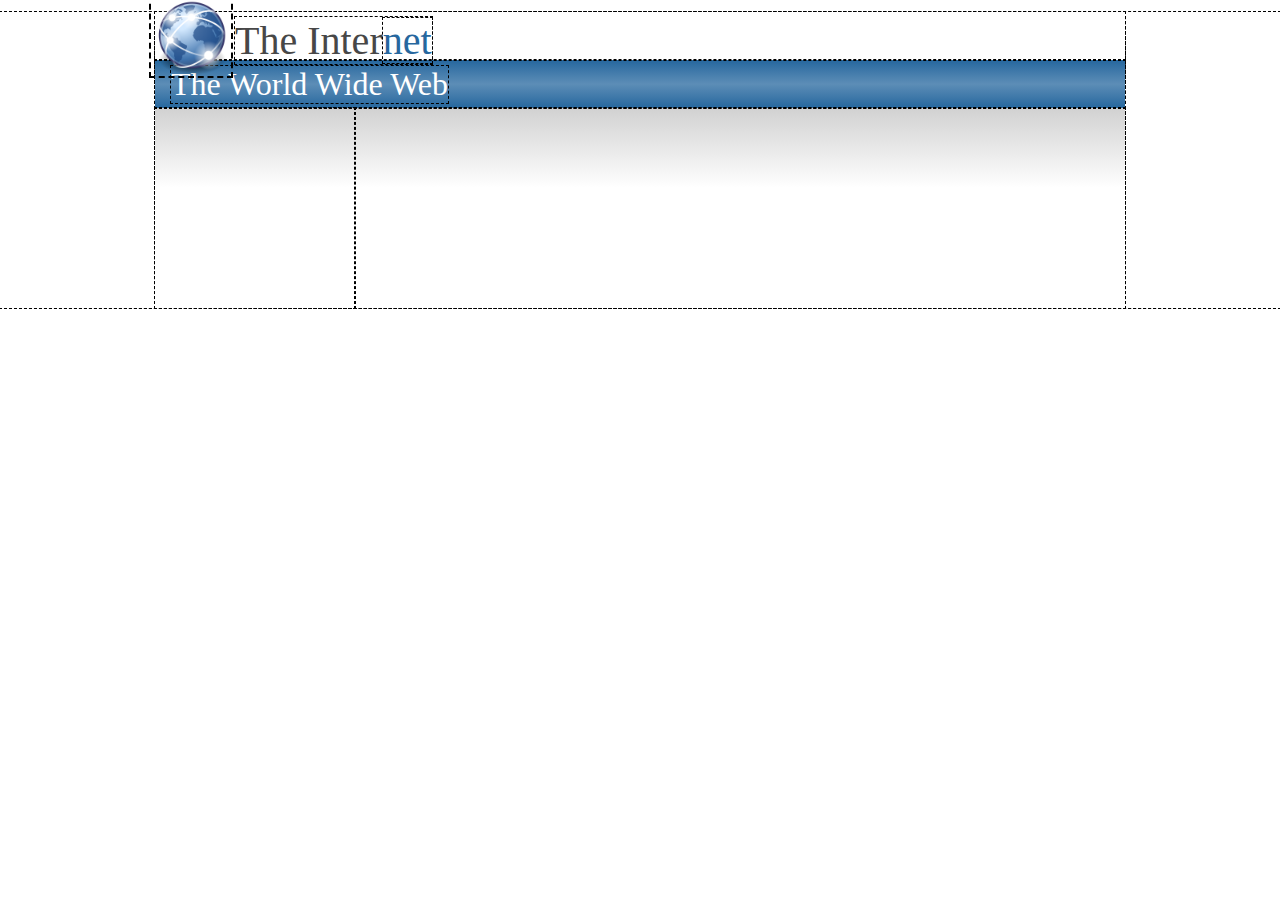
==== Octubre-25/index.html @ 481de133 "update" ====
<!DOCTYPE html>
<html lang="en">

<head>
    <meta charset="UTF-8">
    <meta name="viewport" content="width=device-width, initial-scale=1.0">
    <title>Document</title>
    <link rel="stylesheet" href="style.css">
</head>

<body>
    <section class="mainSection">
        <header>
            <div class="mainHeader">
                <img src="./images/globe.png" alt="globe">
                <h1 class="text-gray">The Inter<span class="text-blue">net</span> </h1>
            </div>
            <div class="secondaryHeader">
                <h1 class="text-white">The World Wide Web</h1>
            </div>
        </header>
        <section class="mainContent">
            <aside class="sideContent"></aside>
            <section class="primaryContent"></section>
        </section>
    </section>
</body>

</html>
---- Octubre-25/style.css ----
* {
    padding: 0px;
    margin: 0px;
    outline: 1px dashed black;
}

.mainSection {
    width: 970px;
    margin: 0 auto;
}

.text-gray {
    color: #474747;
}

.text-blue {
    color: #26679e;
}

.text-white {
    color: white;
}

.mainHeader {
    height: 48px;
    display: flex;
    align-items: center;
    box-sizing: border-box;
    padding: 8px 0px 0px 16px;
    margin-top: 12px;
}

.mainHeader>img {
    height: 100%;
    transform: scale(2) translateY(-2px);

}

.mainHeader>h1 {
    font-size: 2.5em;
    font-weight: normal;
    margin-left: 24px;
}

.secondaryHeader {
    background: #26679e;
    height: 48px;
    background: linear-gradient(180deg, #26679e 0%, rgba(38, 103, 158, 0.75) 50%, #26679e 100%);
    box-sizing: border-box;
    display: flex;
    align-items: center;
    padding-left: 16px;
}

.secondaryHeader>h1 {
    font-size: 2em;
    font-weight: normal;
}

.mainContent{
    display: flex;
    flex-direction: row;
    background: rgba(116,116,116,0.33);
background: linear-gradient(180deg,rgba(116,116,116,0.33) 0%, #ffffff 40%);
}

.sideContent {
    height: 200px;
    width: 200px;
}

.primaryContent {
    height: 200px;
    flex:1
}
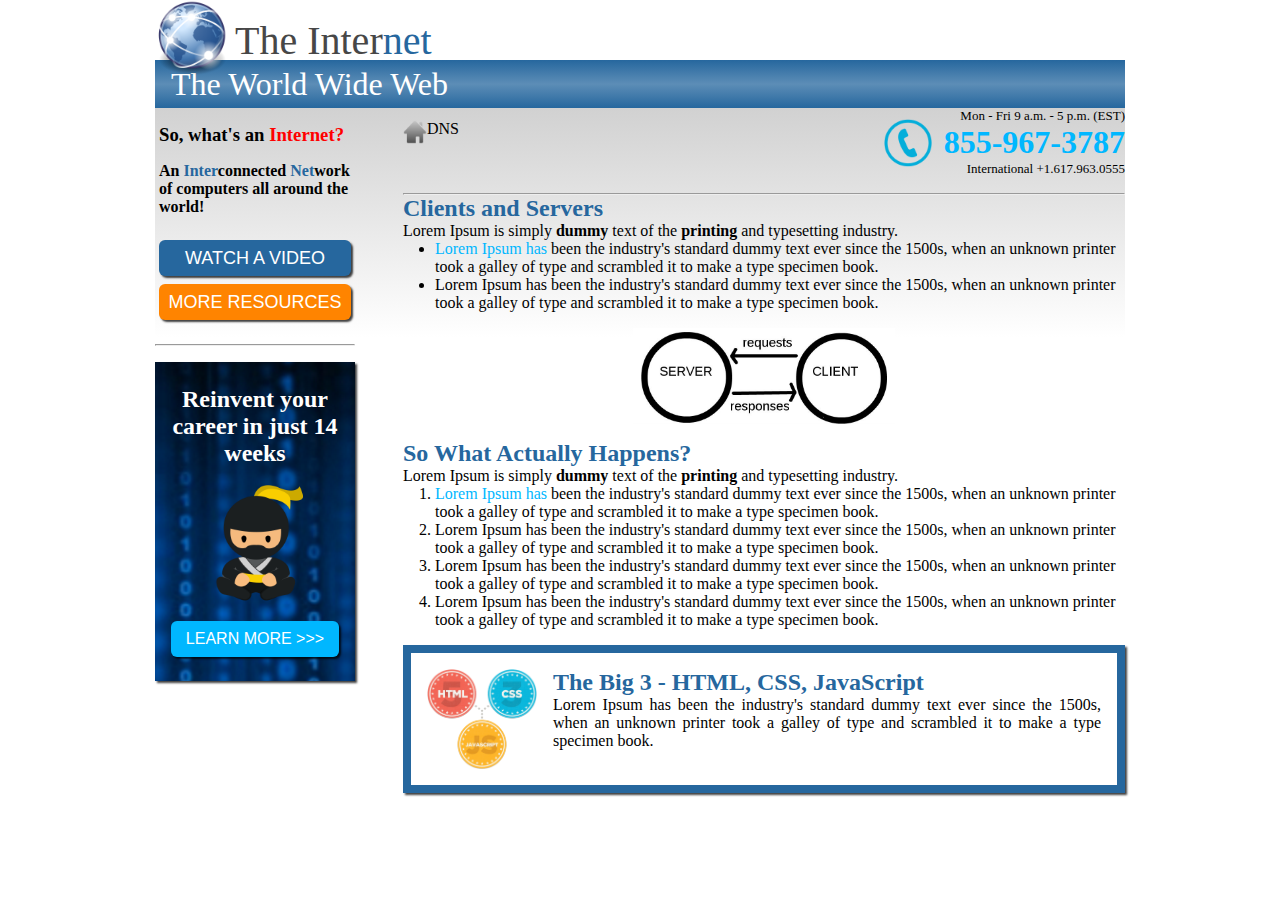
==== commit 689e66f0: "update" ====
--- a/Octubre-25/index.html
+++ b/Octubre-25/index.html
@@ -20,8 +20,104 @@
             </div>
         </header>
         <section class="mainContent">
-            <aside class="sideContent"></aside>
-            <section class="primaryContent"></section>
+            <aside class="sideContent">
+                <div class="topSideContent">
+                    <h3>So, what's an <span class="text-red">Internet?</span></h3>
+                    <h4>An <span class="text-blue">Inter</span>connected <span class="text-blue">Net</span>work of
+                        computers
+                        all around the world!</h4>
+                    <button class="btn btn-blue">WATCH A VIDEO</button>
+                    <button class="btn btn-orange">MORE RESOURCES</button>
+                </div>
+                <hr>
+                <div class="bottomSideContent">
+                    <h2>Reinvent your career in just 14 weeks</h2>
+                    <img src="./images/ninja.png" alt="ninja">
+                    <button class="btn btn-lightBlue">LEARN MORE >>></button>
+                </div>
+            </aside>
+            <section class="primaryContent">
+                <div class="primaryTop">
+                    <div>
+                        <img src="./images/home.png" alt="home">
+                        <p>DNS</p>
+                    </div>
+                    <div>
+                        <img src="./images/phone.png" alt="phone">
+                        <div>
+                            <p>Mon - Fri 9 a.m. - 5 p.m. (EST)</p>
+                            <h1>855-967-3787</h1>
+                            <p>International +1.617.963.0555</p>
+                        </div>
+                    </div>
+                </div>
+                <hr>
+                <h1 class="text-blue text-header">Clients and Servers</h1>
+                <p>Lorem Ipsum is simply <strong>dummy</strong> text of the <strong>printing</strong> and typesetting
+                    industry.
+                </p>
+                <ul>
+                    <li> <span class="text-lightBlue">Lorem Ipsum has</span> been the
+                        industry's standard dummy text ever since the 1500s, when an unknown printer took a galley of
+                        type
+                        and scrambled it to make a type specimen book.
+                    </li>
+                    <li> Lorem Ipsum has been the
+                        industry's standard dummy text ever since the 1500s, when an unknown printer took a galley of
+                        type
+                        and scrambled it to make a type specimen book.
+                    </li>
+                </ul>
+                <div id="client_server">
+                    <img src="./images/client_server.jpg" alt="client_server">
+                </div>
+                <h1 class="text-blue text-header">So What Actually Happens?</h1>
+                <p>Lorem Ipsum is simply <strong>dummy</strong> text of the <strong>printing</strong> and typesetting
+                    industry.
+                </p>
+                <ol>
+                    <li>
+                        <span class="text-lightBlue">
+                            Lorem Ipsum has
+                        </span>
+                        been the
+                        industry's standard dummy text ever since the 1500s, when an unknown printer took a galley of
+                        type
+                        and scrambled it to make a type specimen book.
+                    </li>
+                    <li>
+                        Lorem Ipsum has been the
+                        industry's standard dummy text ever since the 1500s, when an unknown printer took a galley of
+                        type
+                        and scrambled it to make a type specimen book.
+                    </li>
+                    <li>
+                        Lorem Ipsum has been the
+                        industry's standard dummy text ever since the 1500s, when an unknown printer took a galley of
+                        type
+                        and scrambled it to make a type specimen book.
+                    </li>
+                    <li> Lorem Ipsum has been the
+                        industry's standard dummy text ever since the 1500s, when an unknown printer took a galley of
+                        type
+                        and scrambled it to make a type specimen book.
+                    </li>
+                </ol>
+                <div class="bottomPrimary">
+                    <img src="./images/html.png" alt="html">
+                    <div>
+                        <h1 class="text-blue text-header">The Big 3 - HTML, CSS, JavaScript</h1>
+                        <p>
+                            Lorem Ipsum has been the
+                            industry's standard dummy text ever since the 1500s, when an unknown printer took a galley
+                            of
+                            type
+                            and scrambled it to make a type specimen book.
+                        </p>
+                    </div>
+                </div>
+
+            </section>
         </section>
     </section>
 </body>
--- a/Octubre-25/style.css
+++ b/Octubre-25/style.css
@@ -1,7 +1,7 @@
 * {
     padding: 0px;
     margin: 0px;
-    outline: 1px dashed black;
+    /* outline: 1px dashed black; */
 }
 
 .mainSection {
@@ -19,6 +19,18 @@
 
 .text-white {
     color: white;
+}
+
+.text-red {
+    color: red;
+}
+
+.text-lightBlue {
+    color: #00b7ff
+}
+
+.text-header {
+    font-size: x-large;
 }
 
 .mainHeader {
@@ -57,19 +69,178 @@
     font-weight: normal;
 }
 
-.mainContent{
-    display: flex;
-    flex-direction: row;
-    background: rgba(116,116,116,0.33);
-background: linear-gradient(180deg,rgba(116,116,116,0.33) 0%, #ffffff 40%);
+.mainContent {
+    display: flex;
+    flex-direction: row;
+    background: rgba(116, 116, 116, 0.33);
+    background: linear-gradient(180deg, rgba(116, 116, 116, 0.33) 0%, #ffffff 40%);
 }
 
 .sideContent {
-    height: 200px;
     width: 200px;
+    margin-right: 48px;
 }
 
 .primaryContent {
     height: 200px;
-    flex:1
+    flex: 1
+}
+
+.btn {
+    height: 36px;
+    border-radius: 6px;
+    border: none;
+    box-shadow: 2px 2px 2px 0px rgba(0, 0, 0, 0.75);
+    box-sizing: border-box;
+    padding: 0px 8px;
+}
+
+.btn-blue {
+    background-color: #26679e;
+    color: white;
+    font-size: large;
+}
+
+.btn-orange {
+    background-color: #ff8400;
+    color: white;
+    font-size: large;
+}
+
+.btn-lightBlue {
+    background-color: #00b7ff;
+    color: white;
+    font-size: large;
+}
+
+.topSideContent {
+    padding: 16px 4px;
+}
+
+.topSideContent .btn {
+    width: 100%;
+}
+
+.topSideContent>h3 {
+    margin-bottom: 16px;
+}
+
+.topSideContent>h4 {
+    margin-bottom: 24px;
+}
+
+.topSideContent>.btn:first-of-type {
+    margin-bottom: 8px;
+}
+
+.bottomSideContent {
+    display: flex;
+    flex-direction: column;
+    align-items: center;
+    padding: 24px 16px;
+    background-image: url(./images/ad_background.png);
+    box-shadow: 2px 2px 2px 0px rgba(0, 0, 0, 0.75);
+}
+
+.bottomSideContent img {
+    width: 100px;
+    margin-bottom: 16px;
+}
+
+.bottomSideContent h2 {
+    color: white;
+    text-align: center;
+}
+
+.bottomSideContent .btn {
+    width: 100%;
+    font-size: medium;
+}
+
+.sideContent hr {
+    margin-top: 8px;
+    margin-bottom: 16px;
+}
+
+.primaryTop {
+    display: flex;
+    flex-direction: row;
+    justify-content: space-between;
+    margin-bottom: 16px;
+}
+
+.primaryTop>div {
+    display: flex;
+    flex-direction: row;
+}
+
+.primaryTop>div:first-of-type {
+    margin-top: 12px;
+}
+
+.primaryTop>div:first-of-type img {
+    height: 24px;
+}
+
+.primaryTop>div:last-of-type {
+    height: 100%;
+    align-items: center;
+}
+
+.primaryTop>div:last-of-type img {
+    height: 48px;
+    margin-right: 12px;
+}
+
+.primaryTop>div:last-of-type h1 {
+    font-size: xx-large;
+    color: #00b7ff;
+    font-weight: bolder;
+}
+
+.primaryTop>div:last-of-type p {
+    font-size: small;
+}
+
+.primaryTop>div:last-of-type div {
+    height: 100%;
+    align-items: center;
+    display: flex;
+    flex-direction: column;
+    align-items: flex-end;
+}
+
+ul,
+ol {
+    padding-left: 32px;
+}
+
+#client_server {
+    height: 96px;
+    display: flex;
+    flex-direction: row;
+    justify-content: center;
+    margin: 16px
+}
+
+#client_server>img {
+    height: 100%;
+}
+
+.bottomPrimary {
+    display: flex;
+    flex-direction: row;
+    border: 8px solid #26679e;
+    padding: 16px;
+    margin-top: 16px;
+    box-shadow: 2px 2px 2px 0px rgba(0, 0, 0, 0.75);
+}
+
+.bottomPrimary img {
+    height: 100px;
+    margin-right: 16px;
+}
+
+.bottomPrimary p {
+    text-align: justify;
 }